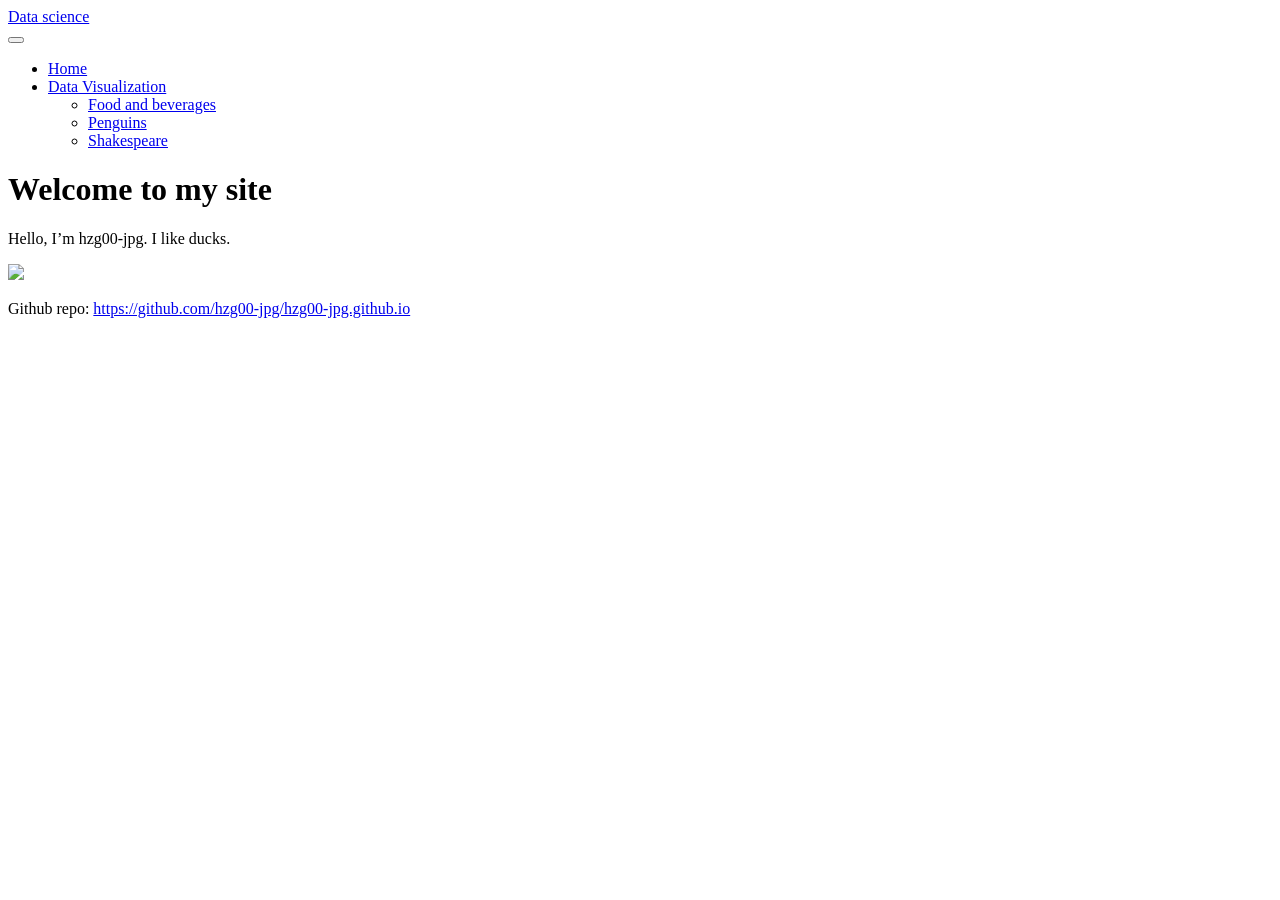
==== docs/index.html @ a3354ca8 "test push" ====
<!DOCTYPE html>
<html xmlns="http://www.w3.org/1999/xhtml" lang="en" xml:lang="en"><head>

<meta charset="utf-8">
<meta name="generator" content="quarto-1.10.18">

<meta name="viewport" content="width=device-width, initial-scale=1.0, user-scalable=yes">


<title>Welcome to my site – Data science</title>
<style>
/* Default styles provided by pandoc.
** See https://pandoc.org/MANUAL.html#variables-for-html for config info.
*/
span.smallcaps{font-variant: small-caps;}
div.columns{display: flex; gap: 1.5em;}
div.column{flex: auto;}
@media screen {
div.columns{gap: min(4vw, 1.5em);}
div.column{overflow-x: auto;}
}
div.hanging-indent{margin-left: 1.5em; text-indent: -1.5em;}
ul.task-list{list-style: none;}
ul.task-list li input[type="checkbox"] {
  width: 0.8em;
  margin: 0 0.8em 0.2em -1em; /* quarto-specific, see https://github.com/quarto-dev/quarto-cli/issues/4556 */ 
  vertical-align: middle;
}
</style>


<script src="site_libs/quarto-nav/quarto-nav.js"></script>
<script src="site_libs/quarto-nav/headroom.min.js"></script>
<script src="site_libs/clipboard/clipboard.min.js"></script>
<script src="site_libs/quarto-search/autocomplete.umd.js"></script>
<script src="site_libs/quarto-search/fuse.min.js"></script>
<script src="site_libs/quarto-search/quarto-search.js"></script>
<meta name="quarto:offset" content="./">
<script src="site_libs/quarto-html/quarto.js" type="module"></script>
<script src="site_libs/quarto-html/tabsets/tabsets.js" type="module"></script>
<script src="site_libs/quarto-html/popper.min.js"></script>
<script src="site_libs/quarto-html/tippy.umd.min.js"></script>
<script src="site_libs/quarto-html/anchor.min.js"></script>
<link href="site_libs/quarto-html/tippy.css" rel="stylesheet">
<link href="site_libs/quarto-html/quarto-syntax-highlighting-64a204ab8560d761af7679ceaba22944.css" rel="stylesheet" id="quarto-text-highlighting-styles">
<script src="site_libs/bootstrap/bootstrap.min.js"></script>
<link href="site_libs/bootstrap/bootstrap-icons.css" rel="stylesheet">
<link href="site_libs/bootstrap/bootstrap-172ba59bd5e0b52282274ba0c0cc16fc.min.css" rel="stylesheet" append-hash="true" id="quarto-bootstrap" data-mode="light">
<script id="quarto-search-options" type="application/json">{
  "location": "navbar",
  "copy-button": false,
  "collapse-after": 3,
  "panel-placement": "end",
  "type": "overlay",
  "limit": 50,
  "keyboard-shortcut": [
    "f",
    "/",
    "s"
  ],
  "show-item-context": false,
  "language": {
    "search-no-results-text": "No results",
    "search-matching-documents-text": "matching documents",
    "search-copy-link-title": "Copy link to search",
    "search-hide-matches-text": "Hide additional matches",
    "search-more-match-text": "more match in this document",
    "search-more-matches-text": "more matches in this document",
    "search-clear-button-title": "Clear",
    "search-text-placeholder": "",
    "search-detached-cancel-button-title": "Cancel",
    "search-submit-button-title": "Submit",
    "search-label": "Search"
  }
}</script>


<link rel="stylesheet" href="styles.css">
</head>

<body class="nav-fixed quarto-light">

<div id="quarto-search-results"></div>
  <header id="quarto-header" class="headroom fixed-top">
    <nav class="navbar navbar-expand-lg " data-bs-theme="dark">
      <div class="navbar-container container-fluid">
      <div class="navbar-brand-container mx-auto">
    <a class="navbar-brand" href="./index.html">
    <span class="navbar-title">Data science</span>
    </a>
  </div>
            <div id="quarto-search" class="" title="Search"></div>
          <button class="navbar-toggler" type="button" data-bs-toggle="collapse" data-bs-target="#navbarCollapse" aria-controls="navbarCollapse" role="menu" aria-expanded="false" aria-label="Toggle navigation" onclick="if (window.quartoToggleHeadroom) { window.quartoToggleHeadroom(); }">
  <span class="navbar-toggler-icon"></span>
</button>
          <div class="collapse navbar-collapse" id="navbarCollapse">
            <ul class="navbar-nav navbar-nav-scroll me-auto">
  <li class="nav-item">
    <a class="nav-link active" href="./index.html" aria-current="page"> 
<span class="menu-text">Home</span></a>
  </li>  
  <li class="nav-item dropdown ">
    <a class="nav-link dropdown-toggle" href="#" id="nav-menu-data-visualization" role="link" data-bs-toggle="dropdown" aria-expanded="false">
 <span class="menu-text">Data Visualization</span>
    </a>
    <ul class="dropdown-menu" aria-labelledby="nav-menu-data-visualization">    
        <li>
    <a class="dropdown-item" href="./food_beverages_tt.html">
 <span class="dropdown-text">Food and beverages</span></a>
  </li>  
        <li>
    <a class="dropdown-item" href="./penguins.html">
 <span class="dropdown-text">Penguins</span></a>
  </li>  
        <li>
    <a class="dropdown-item" href="./shakespeare.html">
 <span class="dropdown-text">Shakespeare</span></a>
  </li>  
    </ul>
  </li>
</ul>
          </div> <!-- /navcollapse -->
            <div class="quarto-navbar-tools">
</div>
      </div> <!-- /container-fluid -->
    </nav>
</header>
<!-- content -->
<div id="quarto-content" class="quarto-container page-columns page-rows-contents page-layout-article page-navbar">
<!-- sidebar -->
<!-- margin-sidebar -->
    <div id="quarto-margin-sidebar" class="sidebar margin-sidebar zindex-bottom">
        
    </div>
<!-- main -->
<main class="content" id="quarto-document-content">

<header id="title-block-header" class="quarto-title-block default">
<div class="quarto-title">
<h1 class="title">Welcome to my site</h1>
</div>



<div class="quarto-title-meta">

    
  
    
  </div>
  


</header>


<p>Hello, I’m hzg00-jpg. I like ducks.</p>
<p><img src="images/duck.png" class="img-fluid"></p>
<p>Github repo: <a href="https://github.com/hzg00-jpg/hzg00-jpg.github.io" class="uri">https://github.com/hzg00-jpg/hzg00-jpg.github.io</a></p>



</main> <!-- /main -->
<script id="quarto-html-after-body" type="application/javascript">
  window.document.addEventListener("DOMContentLoaded", function (event) {
    const icon = "";
    const anchorJS = new window.AnchorJS();
    anchorJS.options = {
      placement: 'right',
      icon: icon
    };
    anchorJS.add('.anchored');
    const isCodeAnnotation = (el) => {
      for (const clz of el.classList) {
        if (clz.startsWith('code-annotation-')) {                     
          return true;
        }
      }
      return false;
    }
    const onCopySuccess = function(e) {
      // button target
      const button = e.trigger;
      // don't keep focus
      button.blur();
      // flash "checked"
      button.classList.add('code-copy-button-checked');
      var currentTitle = button.getAttribute("title");
      button.setAttribute("title", "Copied!");
      let tooltip;
      if (window.bootstrap) {
        button.setAttribute("data-bs-toggle", "tooltip");
        button.setAttribute("data-bs-placement", "left");
        button.setAttribute("data-bs-title", "Copied!");
        tooltip = new bootstrap.Tooltip(button, 
          { trigger: "manual", 
            customClass: "code-copy-button-tooltip",
            offset: [0, -8]});
        tooltip.show();    
      }
      setTimeout(function() {
        if (tooltip) {
          tooltip.hide();
          button.removeAttribute("data-bs-title");
          button.removeAttribute("data-bs-toggle");
          button.removeAttribute("data-bs-placement");
        }
        button.setAttribute("title", currentTitle);
        button.classList.remove('code-copy-button-checked');
      }, 1000);
      // clear code selection
      e.clearSelection();
    }
    const getTextToCopy = function(trigger) {
      const outerScaffold = trigger.parentElement.cloneNode(true);
      const codeEl = outerScaffold.querySelector('code');
      for (const childEl of codeEl.children) {
        if (isCodeAnnotation(childEl)) {
          childEl.remove();
        }
      }
      return codeEl.innerText;
    }
    const clipboard = new window.ClipboardJS('.code-copy-button:not([data-in-quarto-modal])', {
      text: getTextToCopy
    });
    clipboard.on('success', onCopySuccess);
    if (window.document.getElementById('quarto-embedded-source-code-modal')) {
      const clipboardModal = new window.ClipboardJS('.code-copy-button[data-in-quarto-modal]', {
        text: getTextToCopy,
        container: window.document.getElementById('quarto-embedded-source-code-modal')
      });
      clipboardModal.on('success', onCopySuccess);
    }
      var localhostRegex = new RegExp(/^(?:http|https):\/\/localhost\:?[0-9]*\//);
      var mailtoRegex = new RegExp(/^mailto:/);
        var filterRegex = new RegExp('/' + window.location.host + '/');
      var isInternal = (href) => {
          return filterRegex.test(href) || localhostRegex.test(href) || mailtoRegex.test(href);
      }
      // Inspect non-navigation links and adorn them if external
     var links = window.document.querySelectorAll('a[href]:not(.nav-link):not(.navbar-brand):not(.toc-action):not(.sidebar-link):not(.sidebar-item-toggle):not(.pagination-link):not(.no-external):not([aria-hidden]):not(.dropdown-item):not(.quarto-navigation-tool):not(.about-link)');
      for (var i=0; i<links.length; i++) {
        const link = links[i];
        if (!isInternal(link.href)) {
          // undo the damage that might have been done by quarto-nav.js in the case of
          // links that we want to consider external
          if (link.dataset.originalHref !== undefined) {
            link.href = link.dataset.originalHref;
          }
        }
      }
    function tippyHover(el, contentFn, onTriggerFn, onUntriggerFn) {
      const config = {
        allowHTML: true,
        maxWidth: 500,
        delay: 100,
        arrow: false,
        appendTo: function(el) {
            return el.parentElement;
        },
        interactive: true,
        interactiveBorder: 10,
        theme: 'quarto',
        placement: 'bottom-start',
      };
      if (contentFn) {
        config.content = contentFn;
      }
      if (onTriggerFn) {
        config.onTrigger = onTriggerFn;
      }
      if (onUntriggerFn) {
        config.onUntrigger = onUntriggerFn;
      }
      window.tippy(el, config); 
    }
    const noterefs = window.document.querySelectorAll('a[role="doc-noteref"]');
    for (var i=0; i<noterefs.length; i++) {
      const ref = noterefs[i];
      tippyHover(ref, function() {
        // use id or data attribute instead here
        let href = ref.getAttribute('data-footnote-href') || ref.getAttribute('href');
        try { href = new URL(href).hash; } catch {}
        const id = href.replace(/^#\/?/, "");
        const note = window.document.getElementById(id);
        if (note) {
          return note.innerHTML;
        } else {
          return "";
        }
      });
    }
    const xrefs = window.document.querySelectorAll('a.quarto-xref');
    const processXRef = (id, note) => {
      // Strip column container classes
      const stripColumnClz = (el) => {
        el.classList.remove("page-full", "page-columns");
        if (el.children) {
          for (const child of el.children) {
            stripColumnClz(child);
          }
        }
      }
      stripColumnClz(note)
      if (id === null || id.startsWith('sec-')) {
        // Special case sections, only their first couple elements
        const container = document.createElement("div");
        if (note.children && note.children.length > 2) {
          container.appendChild(note.children[0].cloneNode(true));
          for (let i = 1; i < note.children.length; i++) {
            const child = note.children[i];
            if (child.tagName === "P" && child.innerText === "") {
              continue;
            } else {
              container.appendChild(child.cloneNode(true));
              break;
            }
          }
          if (window.Quarto?.typesetMath) {
            window.Quarto.typesetMath(container);
          }
          return container.innerHTML
        } else {
          if (window.Quarto?.typesetMath) {
            window.Quarto.typesetMath(note);
          }
          return note.innerHTML;
        }
      } else {
        // Remove any anchor links if they are present
        const anchorLink = note.querySelector('a.anchorjs-link');
        if (anchorLink) {
          anchorLink.remove();
        }
        if (window.Quarto?.typesetMath) {
          window.Quarto.typesetMath(note);
        }
        if (note.classList.contains("callout")) {
          return note.outerHTML;
        } else {
          return note.innerHTML;
        }
      }
    }
    for (var i=0; i<xrefs.length; i++) {
      const xref = xrefs[i];
      tippyHover(xref, undefined, function(instance) {
        instance.disable();
        let url = xref.getAttribute('href');
        let hash = undefined; 
        if (url.startsWith('#')) {
          hash = url;
        } else {
          try { hash = new URL(url).hash; } catch {}
        }
        if (hash) {
          const id = hash.replace(/^#\/?/, "");
          const note = window.document.getElementById(id);
          if (note !== null) {
            try {
              const html = processXRef(id, note.cloneNode(true));
              instance.setContent(html);
            } finally {
              instance.enable();
              instance.show();
            }
          } else {
            // See if we can fetch this
            fetch(url.split('#')[0])
            .then(res => res.text())
            .then(html => {
              const parser = new DOMParser();
              const htmlDoc = parser.parseFromString(html, "text/html");
              const note = htmlDoc.getElementById(id);
              if (note !== null) {
                const html = processXRef(id, note);
                instance.setContent(html);
              } 
            }).finally(() => {
              instance.enable();
              instance.show();
            });
          }
        } else {
          // See if we can fetch a full url (with no hash to target)
          // This is a special case and we should probably do some content thinning / targeting
          fetch(url)
          .then(res => res.text())
          .then(html => {
            const parser = new DOMParser();
            const htmlDoc = parser.parseFromString(html, "text/html");
            const note = htmlDoc.querySelector('main.content');
            if (note !== null) {
              // This should only happen for chapter cross references
              // (since there is no id in the URL)
              // remove the first header
              if (note.children.length > 0 && note.children[0].tagName === "HEADER") {
                note.children[0].remove();
              }
              const html = processXRef(null, note);
              instance.setContent(html);
            } 
          }).finally(() => {
            instance.enable();
            instance.show();
          });
        }
      }, function(instance) {
      });
    }
        let selectedAnnoteEl;
        const selectorForAnnotation = ( cell, annotation) => {
          let cellAttr = 'data-code-cell="' + cell + '"';
          let lineAttr = 'data-code-annotation="' +  annotation + '"';
          const selector = 'span[' + cellAttr + '][' + lineAttr + ']';
          return selector;
        }
        const selectCodeLines = (annoteEl) => {
          const doc = window.document;
          const targetCell = annoteEl.getAttribute("data-target-cell");
          const targetAnnotation = annoteEl.getAttribute("data-target-annotation");
          const annoteSpan = window.document.querySelector(selectorForAnnotation(targetCell, targetAnnotation));
          const lines = annoteSpan.getAttribute("data-code-lines").split(",");
          const lineIds = lines.map((line) => {
            return targetCell + "-" + line;
          })
          let top = null;
          let height = null;
          let parent = null;
          if (lineIds.length > 0) {
              //compute the position of the single el (top and bottom and make a div)
              const el = window.document.getElementById(lineIds[0]);
              top = el.offsetTop;
              height = el.offsetHeight;
              parent = el.parentElement.parentElement;
            if (lineIds.length > 1) {
              const lastEl = window.document.getElementById(lineIds[lineIds.length - 1]);
              const bottom = lastEl.offsetTop + lastEl.offsetHeight;
              height = bottom - top;
            }
            if (top !== null && height !== null && parent !== null) {
              // cook up a div (if necessary) and position it 
              let div = window.document.getElementById("code-annotation-line-highlight");
              if (div === null) {
                div = window.document.createElement("div");
                div.setAttribute("id", "code-annotation-line-highlight");
                div.style.position = 'absolute';
                parent.appendChild(div);
              }
              div.style.top = top - 2 + "px";
              div.style.height = height + 4 + "px";
              div.style.left = 0;
              let gutterDiv = window.document.getElementById("code-annotation-line-highlight-gutter");
              if (gutterDiv === null) {
                gutterDiv = window.document.createElement("div");
                gutterDiv.setAttribute("id", "code-annotation-line-highlight-gutter");
                gutterDiv.style.position = 'absolute';
                const codeCell = window.document.getElementById(targetCell);
                const gutter = codeCell.querySelector('.code-annotation-gutter');
                gutter.appendChild(gutterDiv);
              }
              gutterDiv.style.top = top - 2 + "px";
              gutterDiv.style.height = height + 4 + "px";
            }
            selectedAnnoteEl = annoteEl;
          }
        };
        const unselectCodeLines = () => {
          const elementsIds = ["code-annotation-line-highlight", "code-annotation-line-highlight-gutter"];
          elementsIds.forEach((elId) => {
            const div = window.document.getElementById(elId);
            if (div) {
              div.remove();
            }
          });
          selectedAnnoteEl = undefined;
        };
          // Handle positioning of the toggle
      window.addEventListener(
        "resize",
        throttle(() => {
          elRect = undefined;
          if (selectedAnnoteEl) {
            selectCodeLines(selectedAnnoteEl);
          }
        }, 10)
      );
      function throttle(fn, ms) {
      let throttle = false;
      let timer;
        return (...args) => {
          if(!throttle) { // first call gets through
              fn.apply(this, args);
              throttle = true;
          } else { // all the others get throttled
              if(timer) clearTimeout(timer); // cancel #2
              timer = setTimeout(() => {
                fn.apply(this, args);
                timer = throttle = false;
              }, ms);
          }
        };
      }
        // Attach click handler to the DT
        const annoteDls = window.document.querySelectorAll('dt[data-target-cell]');
        for (const annoteDlNode of annoteDls) {
          annoteDlNode.addEventListener('click', (event) => {
            const clickedEl = event.target;
            if (clickedEl !== selectedAnnoteEl) {
              unselectCodeLines();
              const activeEl = window.document.querySelector('dt[data-target-cell].code-annotation-active');
              if (activeEl) {
                activeEl.classList.remove('code-annotation-active');
              }
              selectCodeLines(clickedEl);
              clickedEl.classList.add('code-annotation-active');
            } else {
              // Unselect the line
              unselectCodeLines();
              clickedEl.classList.remove('code-annotation-active');
            }
          });
        }
    const findCites = (el) => {
      const parentEl = el.parentElement;
      if (parentEl) {
        const cites = parentEl.dataset.cites;
        if (cites) {
          return {
            el,
            cites: cites.split(' ')
          };
        } else {
          return findCites(el.parentElement)
        }
      } else {
        return undefined;
      }
    };
    var bibliorefs = window.document.querySelectorAll('a[role="doc-biblioref"]');
    for (var i=0; i<bibliorefs.length; i++) {
      const ref = bibliorefs[i];
      const citeInfo = findCites(ref);
      if (citeInfo) {
        tippyHover(citeInfo.el, function() {
          var popup = window.document.createElement('div');
          citeInfo.cites.forEach(function(cite) {
            var citeDiv = window.document.createElement('div');
            citeDiv.classList.add('hanging-indent');
            citeDiv.classList.add('csl-entry');
            var biblioDiv = window.document.getElementById('ref-' + cite);
            if (biblioDiv) {
              citeDiv.innerHTML = biblioDiv.innerHTML;
            }
            popup.appendChild(citeDiv);
          });
          return popup.innerHTML;
        });
      }
    }
  });
  </script>
</div> <!-- /content -->




</body></html>
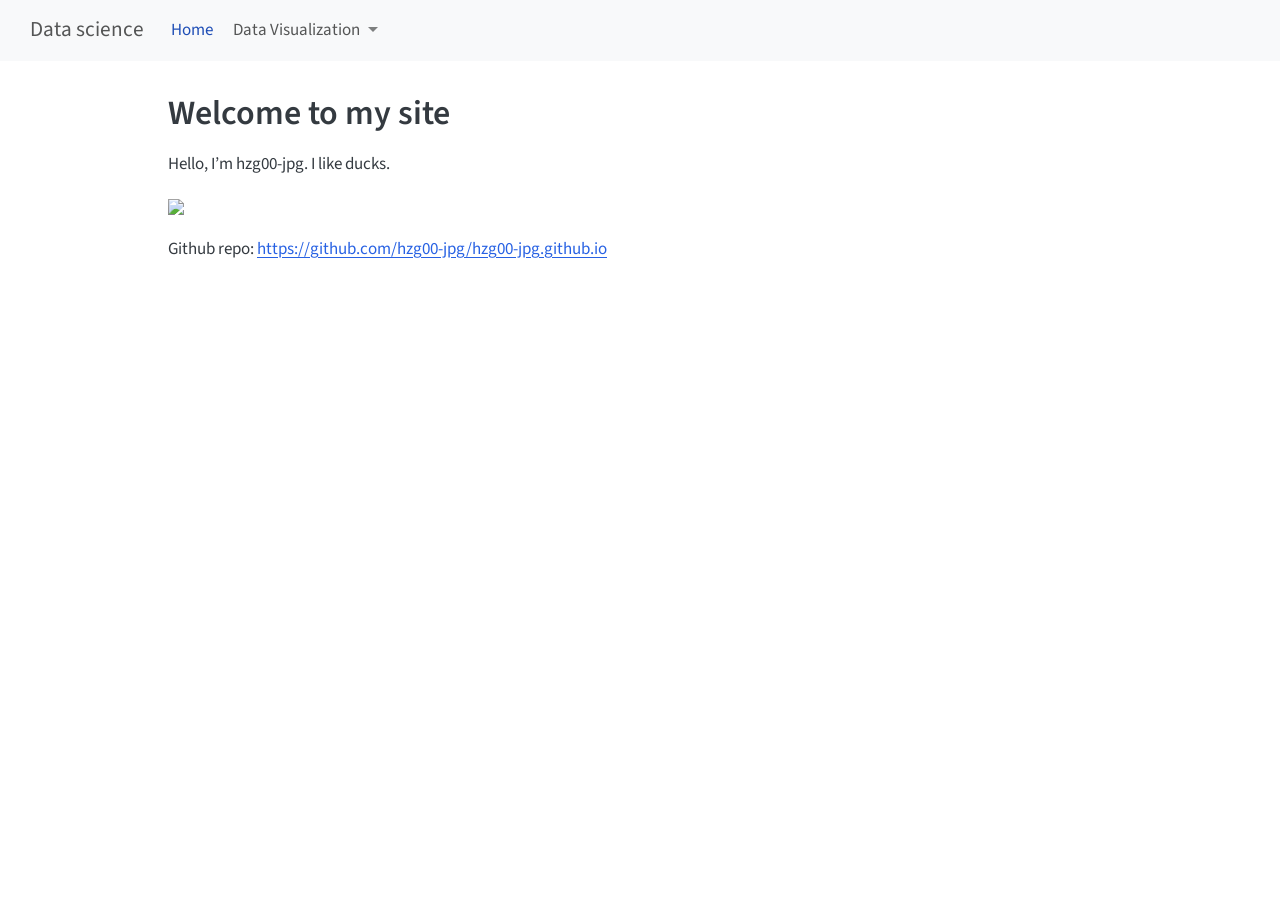
==== commit 99137e15: "completed" ====
--- a/docs/index.html
+++ b/docs/index.html
@@ -45,7 +45,7 @@
 <link href="site_libs/quarto-html/quarto-syntax-highlighting-64a204ab8560d761af7679ceaba22944.css" rel="stylesheet" id="quarto-text-highlighting-styles">
 <script src="site_libs/bootstrap/bootstrap.min.js"></script>
 <link href="site_libs/bootstrap/bootstrap-icons.css" rel="stylesheet">
-<link href="site_libs/bootstrap/bootstrap-172ba59bd5e0b52282274ba0c0cc16fc.min.css" rel="stylesheet" append-hash="true" id="quarto-bootstrap" data-mode="light">
+<link href="site_libs/bootstrap/bootstrap-842b020dd572fa97f170147617cab960.min.css" rel="stylesheet" append-hash="true" id="quarto-bootstrap" data-mode="light">
 <script id="quarto-search-options" type="application/json">{
   "location": "navbar",
   "copy-button": false,
@@ -116,6 +116,10 @@
     <a class="dropdown-item" href="./shakespeare.html">
  <span class="dropdown-text">Shakespeare</span></a>
   </li>  
+        <li>
+    <a class="dropdown-item" href="./birthday.html">
+ <span class="dropdown-text">Birthday problem</span></a>
+  </li>  
     </ul>
   </li>
 </ul>
